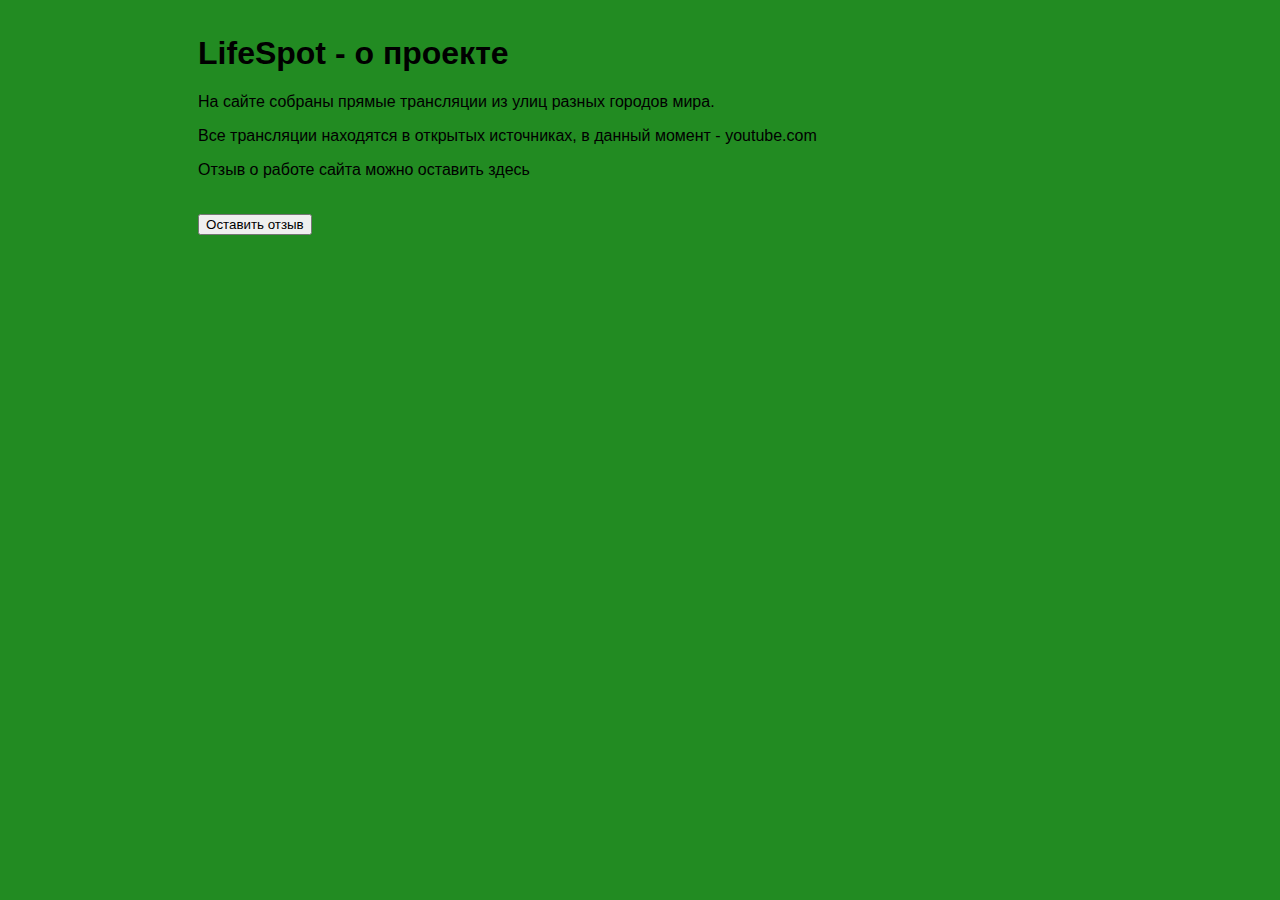
==== LifeSpots/Views/about.html @ 295dfc30 "Добавление доработок из модуля Функции" ====
﻿<!DOCTYPE html>
<html lang="en">

<head>
    <meta charset="UTF-8">
    <title>LifeSpot</title>
    <link href="../Static/CSS/index.css" rel="stylesheet" type="text/css">
    <script type="text/javascript" src="/Static/JS/about.js"></script>
</head>

<header id="header-index">
    <h1>LifeSpot - о проекте</h1>
    <p>На сайте собраны прямые трансляции из улиц разных городов мира.</p>
    <p>Все трансляции находятся в открытых источниках, в данный момент - youtube.com</p>
    <p>Отзыв о работе сайта можно оставить здесь</p>

</header>

<!--SIDEBAR-->
<body>
    <div class="reviews">
        <div class="review-button">
            <button onclick="getReview()">Оставить отзыв</button>
        </div>
    </div>
</body>
<!--FOOTER-->

</html>
---- LifeSpots/Static/CSS/index.css ----
﻿/* Свойства стиля элемента. Подробнее о них в модуле по CSS */
.video-container {
    display: inline-block;
    padding-left: 1%;
    padding-top: 1%;
}
.bordered{
    display:inline-block;
}

.navbar {
    padding-left: 15%;
}
.navbar p:hover{
    color:white;
}

header {
    color: black;
    padding-left: 1%;
    padding-top: 0.5%;
}
.header-index{
    color:blue;
}
header, footer, .video-container, body{
    background-color: forestgreen;
}

footer {
    position:fixed;
    left:14%;
    bottom: 0;
    font-size: medium;
    color: blue;
    line-height: 55%;
    padding-left: 1%;
}

aside {
    height: 107%; /* Высота в полный размер. Этот параметр можно убрать, если вы хотите выставлять высоту автоматически */
    width: 13%;
    position: absolute; /* Фиксированная позиция сайд-бара. Так он будет оставаться на месте при скроллинге */
    z-index: 1; /* Сайд-бар будет поверх остальных элементов */
    top: 0; /* Сайдбар будет в самой верхней части страницы */
    left: 0;
    background-color: #111; /* Черный цвет фона (задан в виде кода) */
    overflow-x: hidden; /* Отключаем горизонтальную прокрутку */
    padding-top: 2%;
    font-size: large;
    position:absolute;
}

body {
    padding-left: 14%;
}
header, footer, aside, body, .navbar, .video-container, .bordered, .search_text_label {
    font-family: "Helvetica 65 Medium", sans-serif;
}
.search_input{
    margin-left: 1%;
    width: 50%;
    margin-bottom: 1rem;
    font-family: inherit;
    font-size: 1rem;
    font-weight: 400;
}
.search:focus{
}
.search{
    margin-left:1%;
}
.review-cotainer,.review-button{
    display:inline-block;
    margin-top:0.5em;
    padding-left: 1%;
    padding-top: 1%;
}

.review-text {
    display: block;
    margin-top: 0.5em;
    padding-left: 1%;
    padding-top: 1%;
}
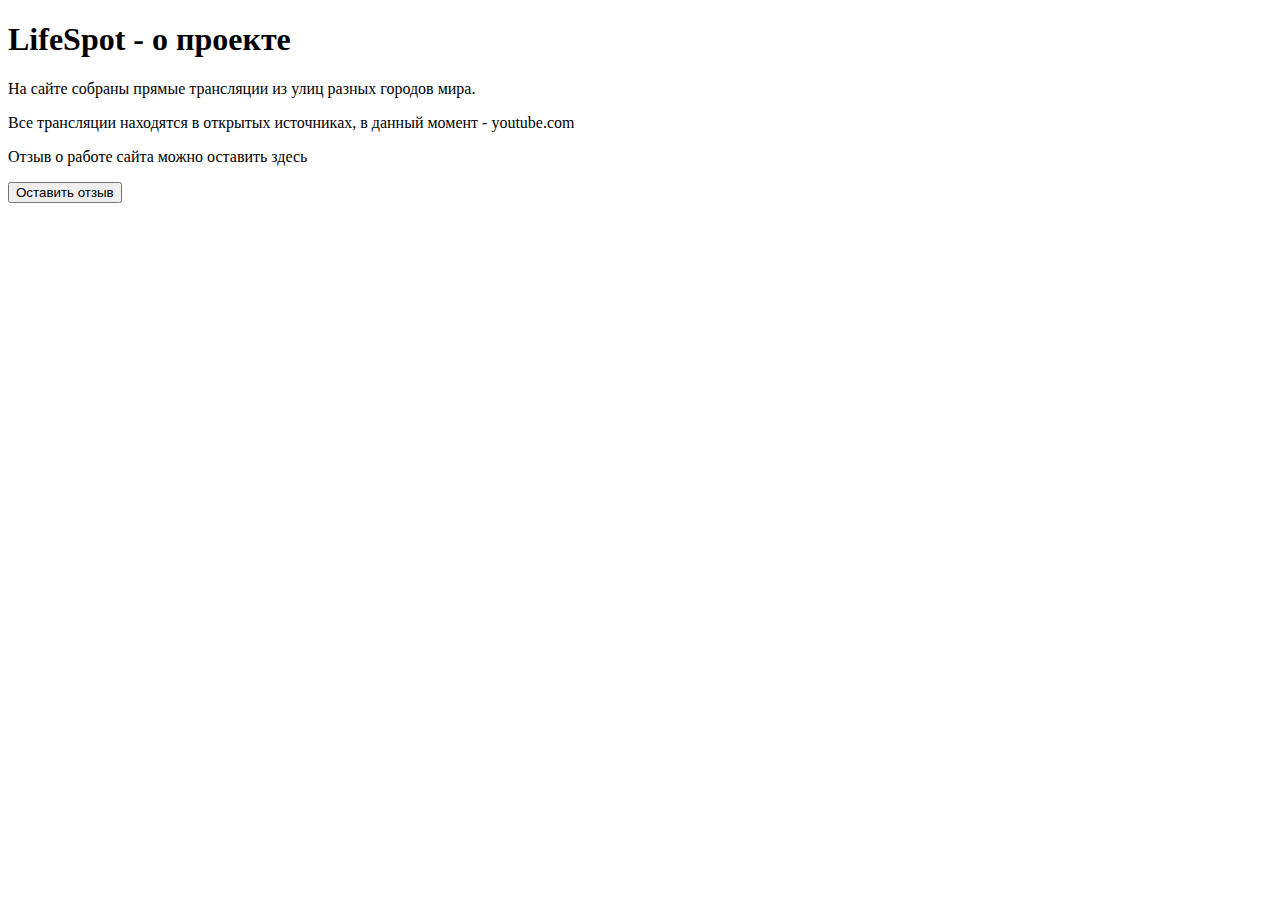
==== commit 7fe31fa6: "Добавление доработок по модулю 32 Добавление слайдера" ====
--- a/LifeSpots/Views/about.html
+++ b/LifeSpots/Views/about.html
@@ -4,14 +4,15 @@
 <head>
     <meta charset="UTF-8">
     <title>LifeSpot</title>
-    <link href="../Static/CSS/index.css" rel="stylesheet" type="text/css">
+    <link href="/Static/CSS/index.css" rel="stylesheet" type="text/css">
     <script type="text/javascript" src="/Static/JS/about.js"></script>
 </head>
 
-<header id="header-index">
+<header class="header-index">
     <h1>LifeSpot - о проекте</h1>
     <p>На сайте собраны прямые трансляции из улиц разных городов мира.</p>
     <p>Все трансляции находятся в открытых источниках, в данный момент - youtube.com</p>
+    <!--SLIDER-->
     <p>Отзыв о работе сайта можно оставить здесь</p>
 
 </header>
